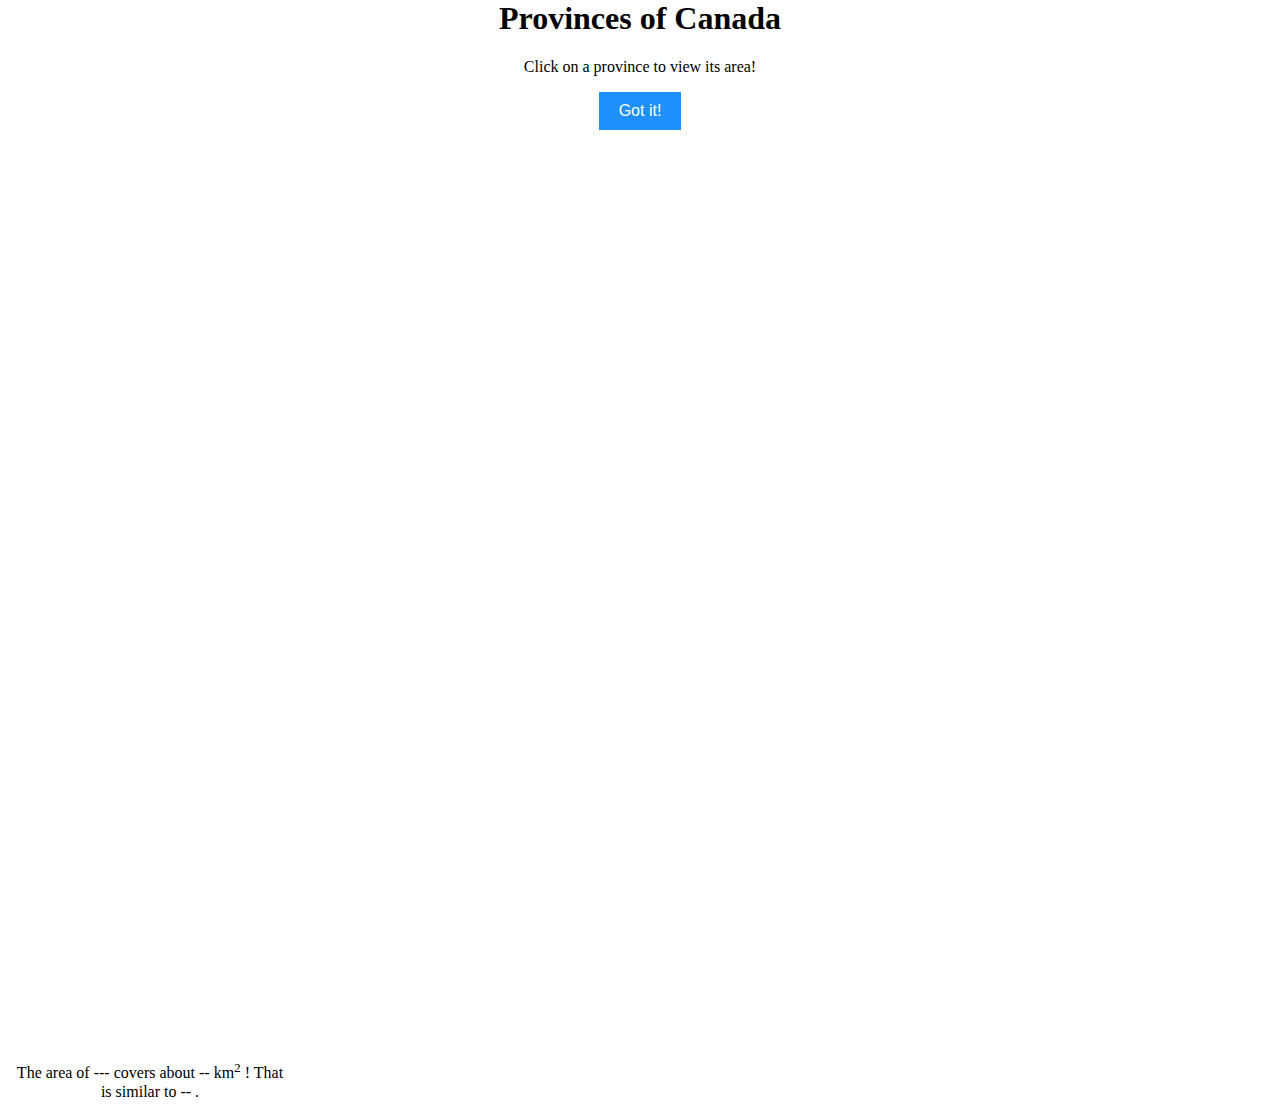
==== provinces.html @ ec55a53e "Create provinces.html" ====
<!--Refernces:
# Inspiration from ArcGIS: Length and area documentation from ArcGIS Developers: Mapping APIs and location services 
 https://developers.arcgis.com/documentation/mapping-apis-and-services/spatial-analysis/geometry-analysis/length-and-area/#types-of-length-and-area-operations
# Debug support by ChatGPT-->

<html>
  <head>
    <meta charset="utf-8" />
    <meta name="viewport" content="initial-scale=1,maximum-scale=1,user-scalable=no" />
    <title>Provinces of Canada</title>
    <style>
      html,
      body,
      #viewDiv {
        padding: 0;
        margin: 0;
        height: 100%;
        width: 100%;
		text-align: center;
      }
      #infoDiv {
        padding: 10px;
        width: 280px;
      }
      .emphasize{
        font-weight: 500;}
		
	button {
		padding: 10px 20px; 
		margin: 0 auto 20px;
		font-size: 16px;
		background-color: #1E90FF;
		color: #fff; 
		border: none; 
		cursor: pointer;
    }

    button:hover {
      background-color: "
    }
	  
      
    </style>
    <link rel="stylesheet" href="https://js.arcgis.com/4.28/esri/themes/light/main.css">
    <script src="https://js.arcgis.com/4.28"></script>
    <script>
      require([
        "esri/config",
        "esri/Map",
        "esri/views/MapView",
        "esri/widgets/ScaleBar",
        "esri/Graphic",
//		"esri/layers/FeatureLayer",
//        "esri/layers/GeoJSONLayer",
        "esri/geometry/geometryEngine",
        "esri/intl",
		"esri/WebMap",
//		"esri/PopupTemplate",
      ], (
        esriConfig,
        Map,
        MapView,
        ScaleBar,
        Graphic,
        GeoJSONLayer,
        geometryEngine,
//		FeatureLayer,
        intl,
		WebMap,
//		PopupTemplate,
      ) => {
        esriConfig.apiKey = "AAPK7ea8e38f6b4b4f969ab170c41c01634akao_m4e5gL3AyABug_bvD9dN7kbXw7BSISXg4Y558XYUVj59ej6DtByYM0Cms4Tz";

		const webmap = new WebMap({
			  portalItem: {
				id: "fe8c8e61b734407a833ca49caf8bcc28", 
			  },
			  outFields: ["PRENAME", "Shape_STAr"],
//			  popupTemplate: new PopupTemplate({
//				title: "{Country}", // Adjust to your attribute field
//				content: "Area: {Shape_STAr} km<sup>2</sup>", // Adjust to your attribute field
//			  }),
		});
		
		webmap.load().then(() => {
		  console.log("Web Map loaded successfully:", webmap);
		}).catch(error => {
		  console.error("Error loading web map:", error);
		});

//		var spatialReference = new SpatialReference({
		  // Equal Earth Greenwich
//		  wkid: 8857
//		});

		const view = new MapView({
		  basemap: "topo",
		  container: "viewDiv",
		  map: webmap,
		  center: [-93, 49], 
		  scale: 30000000,
		  spatialReference: {
			wkid: 102008
		  },
		  constraints: {
			snapToZoom: false,
		  }
		});

        const scalebar = new ScaleBar({
          view: view,
          unit: "metric",
        });

        view.ui.add(scalebar, "bottom-right");
        view.ui.add("infoDiv", "top-right");


        const areaElement = document.getElementById("area");
        const countryElement = document.getElementById("country");

        view.on("click", async (event) => {
			const layer = view.map.layers.getItemAt(0); 
			const { results } = await view.hitTest(event);

		  if (results.length === 0) {
			return;
		  }

		const feature = results[0].graphic;
		const { attributes, geometry } = feature;
		const country = attributes.PRENAME; 
		const area = getArea(geometry); 
		

		// Convert the calculated area to football fields or ice hockey fields
		let areaInSquareMeters = parseFloat(area) * 1e6; // Convert square kilometers to square meters
		console.log(`Area: ${area}, Area in Square Meters: ${areaInSquareMeters}, Type: ${typeof areaInSquareMeters}`);
		let footballFieldArea = 7140; // Standard football field area in square meters
		let iceHockeyFieldArea = 1800; // Standard ice hockey rink area in square meters

		let footballFields = isNaN(areaInSquareMeters) ? 0 : Math.floor(areaInSquareMeters / footballFieldArea);
		let iceHockeyFields = isNaN(areaInSquareMeters) ? 0 : Math.floor(areaInSquareMeters / iceHockeyFieldArea);

		// Display results in the results div
		const resultsElement = document.getElementById("comparison");
		resultsElement.innerHTML = `${footballFields} football fields or ${iceHockeyFields} ice hockey fields!`;
		
		
		countryElement.innerHTML = country;
		areaElement.innerHTML = area;
	  });


        function getArea(polygon) {

          const area = geometryEngine.planarArea(polygon, "square-kilometers");

          return intl.formatNumber(area, {
            useGrouping: false,
            maximumFractionDigits: 0
          });
        }
      });
	  
	  	  	// Added introduction section and button to make it disappear
	function hideElements() {
      // Get references to the heading, description and button
      var heading = document.getElementById('heading');
      var button = document.getElementById('hideButton');
	  var desc = document.getElementById('desc');

      // Hide the heading, description and button
      heading.style.display = 'none';
	  desc.style.display = 'none';
      button.style.display = 'none';
	  }
	  
    </script>
  </head>
  <body>
    <h1 id="heading"> Provinces of Canada </h1> 
	<p id="desc"> Click on a province to view its area! </p>
	<button id="hideButton" onclick="hideElements()">Got it!</button>
	<div id="viewDiv"></div>
    <div id="infoDiv" class="esri-widget">
      <div id="results">
        The area of <span id="country" class="emphasize">---</span> covers about <span id="area" class="emphasize">--</span> km<sup>2</sup> ! That is similar to <span id="comparison" class="emphasize">--</span> .
      </div>
    </div>
  </body>
</html>
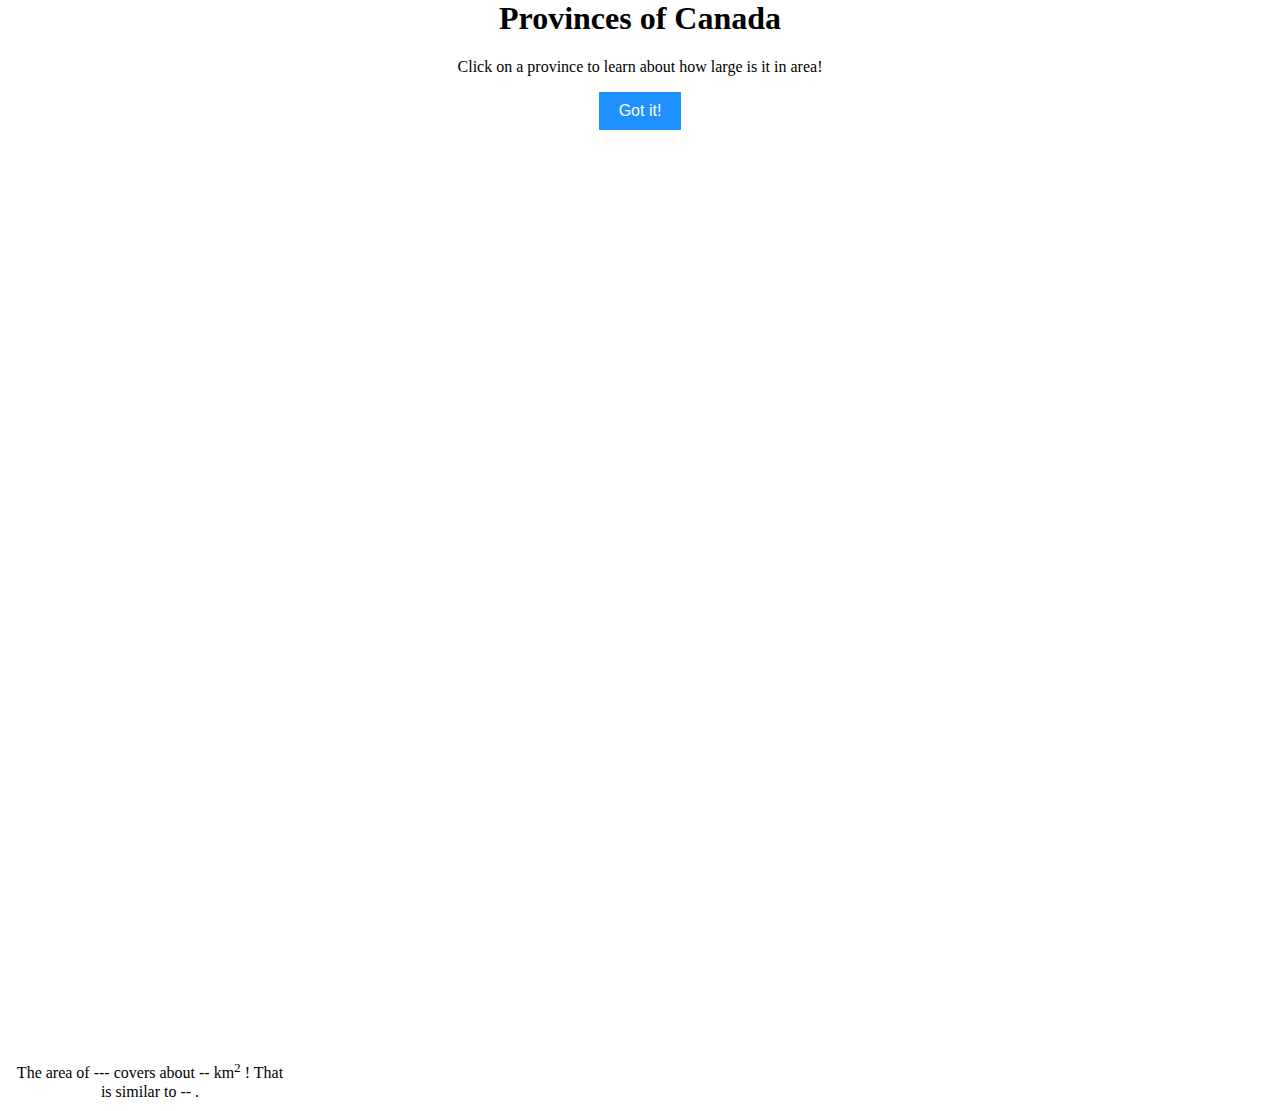
==== commit ba5cb040: "Update provinces.html" ====
--- a/provinces.html
+++ b/provinces.html
@@ -1,8 +1,3 @@
-<!--Refernces:
-# Inspiration from ArcGIS: Length and area documentation from ArcGIS Developers: Mapping APIs and location services 
- https://developers.arcgis.com/documentation/mapping-apis-and-services/spatial-analysis/geometry-analysis/length-and-area/#types-of-length-and-area-operations
-# Debug support by ChatGPT-->
-
 <html>
   <head>
     <meta charset="utf-8" />
@@ -51,7 +46,7 @@
         "esri/widgets/ScaleBar",
         "esri/Graphic",
 //		"esri/layers/FeatureLayer",
-//        "esri/layers/GeoJSONLayer",
+        "esri/layers/GeoJSONLayer",
         "esri/geometry/geometryEngine",
         "esri/intl",
 		"esri/WebMap",
@@ -97,10 +92,10 @@
 		  basemap: "topo",
 		  container: "viewDiv",
 		  map: webmap,
-		  center: [-93, 49], 
-		  scale: 30000000,
+		  center: [-93, 64],  // Corrected structure for center property
+		  scale: 80000000,
 		  spatialReference: {
-			wkid: 102008
+			wkid: 3857
 		  },
 		  constraints: {
 			snapToZoom: false,
@@ -120,7 +115,7 @@
         const countryElement = document.getElementById("country");
 
         view.on("click", async (event) => {
-			const layer = view.map.layers.getItemAt(0); 
+			const layer = view.map.layers.getItemAt(0); // Adjust if you have multiple layers
 			const { results } = await view.hitTest(event);
 
 		  if (results.length === 0) {
@@ -163,7 +158,7 @@
         }
       });
 	  
-	  	  	// Added introduction section and button to make it disappear
+	  	  	// Added how to play description and button to make it disappear
 	function hideElements() {
       // Get references to the heading, description and button
       var heading = document.getElementById('heading');
@@ -180,10 +175,11 @@
   </head>
   <body>
     <h1 id="heading"> Provinces of Canada </h1> 
-	<p id="desc"> Click on a province to view its area! </p>
+	<p id="desc"> Click on a province to learn about how large is it in area! </p>
 	<button id="hideButton" onclick="hideElements()">Got it!</button>
 	<div id="viewDiv"></div>
     <div id="infoDiv" class="esri-widget">
+      <!-- <div id="instructions">Click on a province to view its area!</div> -->
       <div id="results">
         The area of <span id="country" class="emphasize">---</span> covers about <span id="area" class="emphasize">--</span> km<sup>2</sup> ! That is similar to <span id="comparison" class="emphasize">--</span> .
       </div>
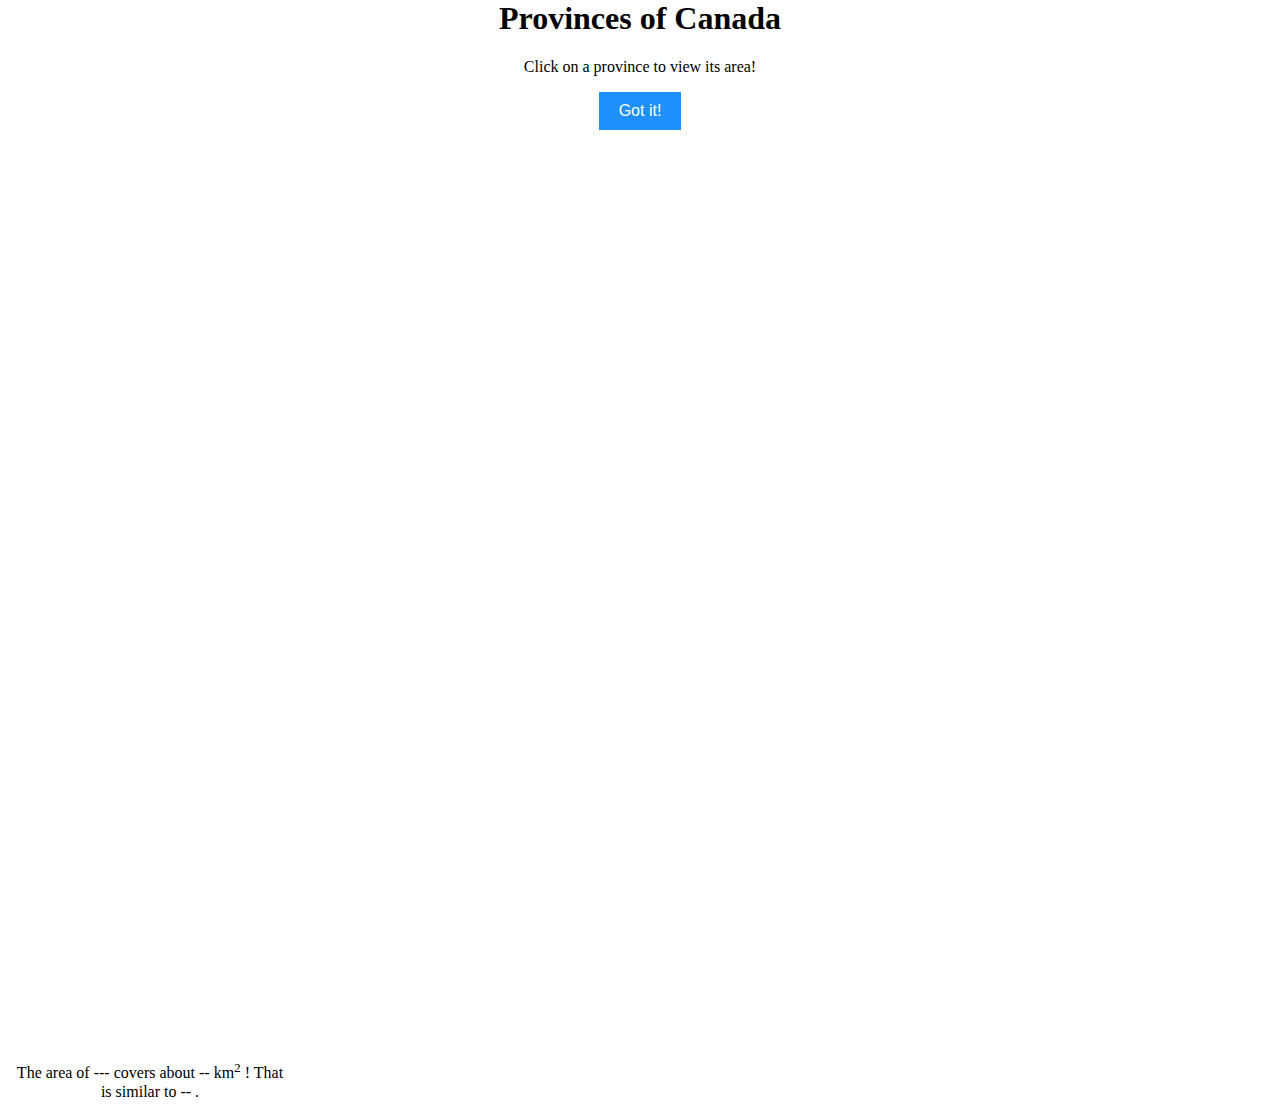
==== commit e4ce5576: "Update provinces.html" ====
--- a/provinces.html
+++ b/provinces.html
@@ -92,10 +92,10 @@
 		  basemap: "topo",
 		  container: "viewDiv",
 		  map: webmap,
-		  center: [-93, 64],  // Corrected structure for center property
-		  scale: 80000000,
+		  center: [-93, 48],  // Corrected structure for center property
+		  scale: 30000000,
 		  spatialReference: {
-			wkid: 3857
+			wkid: 102008
 		  },
 		  constraints: {
 			snapToZoom: false,
@@ -175,11 +175,11 @@
   </head>
   <body>
     <h1 id="heading"> Provinces of Canada </h1> 
-	<p id="desc"> Click on a province to learn about how large is it in area! </p>
+	<p id="desc"> Click on a province to view its area! </p>
 	<button id="hideButton" onclick="hideElements()">Got it!</button>
 	<div id="viewDiv"></div>
     <div id="infoDiv" class="esri-widget">
-      <!-- <div id="instructions">Click on a province to view its area!</div> -->
+      <!-- <div id="instructions">Click on a province to learn about how large is it in area!</div> -->
       <div id="results">
         The area of <span id="country" class="emphasize">---</span> covers about <span id="area" class="emphasize">--</span> km<sup>2</sup> ! That is similar to <span id="comparison" class="emphasize">--</span> .
       </div>
